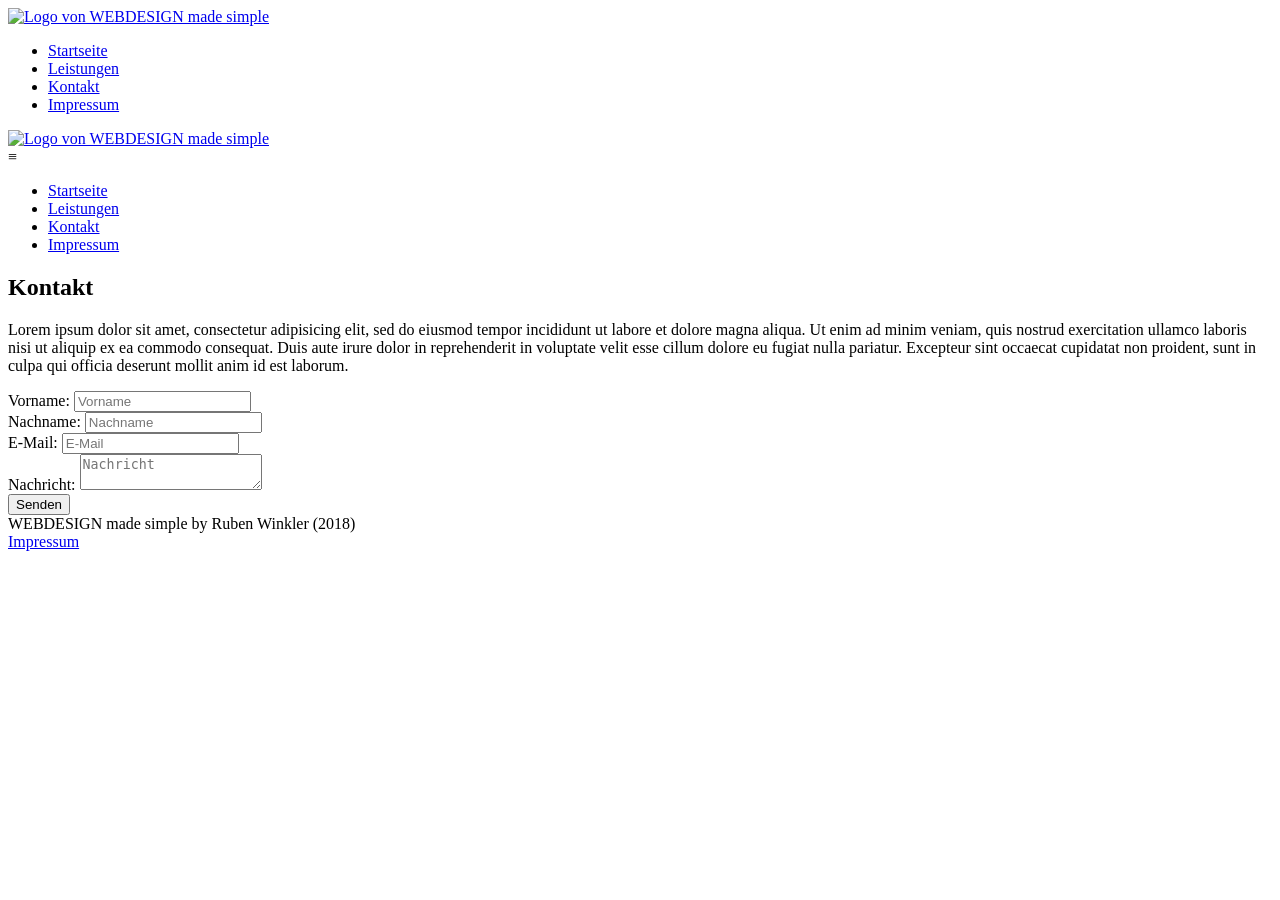
==== Kontakt.html @ a16b9e9e "Kontakt.html" ====
<!DOCTYPE html>
<html lang="de">

	<head>

		<meta charset="utf-8">
		<meta name="viewport" content="width=device-width, initial-scale=1.0">
		<title>Kontakt</title>

		<!-- FAVICONS -->
		<link rel="apple-touch-icon" sizes="180x180" href="./src/img/favicons/apple-touch-icon.png">
		<link rel="icon" type="image/png" sizes="32x32" href="./src/img/favicons/favicon-32x32.png">
		<link rel="icon" type="image/png" sizes="16x16" href="./src/img/favicons/favicon-16x16.png">
		<link rel="manifest" href="./src/img/favicons/site.webmanifest">
		<link rel="mask-icon" href="./src/img/favicons/safari-pinned-tab.svg" color="#5bbad5">
		<link rel="shortcut icon" href="./src/img/favicons/favicon.ico">
		<meta name="msapplication-TileColor" content="#f0f0f0">
		<meta name="msapplication-config" content="./src/img/favicons/browserconfig.xml">
		<meta name="theme-color" content="#ffffff">

		<!-- AUTOREN-STYLESHEET -->
		<link rel="stylesheet" type="text/css" href="./src/css/styles.min.css">

	</head>

	<body>

		<!-- NAVIGATIONSLEISTE -->

		<nav id="header-nav">

			<!-- DESKTOP-NAVIGATION -->

			<div class="container" id="desktop-nav">
				<div class="row">
					<div class="col-6">

						<a href="index.html" class="logo-link">
							<img src="./src/img/webdesign-logo.png" alt="Logo von WEBDESIGN made simple">
						</a>

						<ul>
							<li><a href="index.html">Startseite</a></li>
							<li><a href="leistungen.html">Leistungen</a></li>
							<li class="active"><a href="kontakt.html">Kontakt</a></li>
							<li><a href="impressum.html">Impressum</a></li>
						</ul>

					</div>
				</div>
			</div>

			<!-- MOBILE-NAVIGATION -->

			<div class="container" id="mobile-nav">
				<div class="row">
					<div class="col-6">

						<a href="index.html" class="logo-link">
							<img src="./src/img/webdesign-logo.png" alt="Logo von WEBDESIGN made simple">
						</a>

						<div class="clearfix" id="mobile-nav-dropdown">

							<div id="mobile-nav-button"><span>&equiv;</span></div>

							<div class="clearfix" id="mobile-nav-content">

								<ul>
									<li><a href="index.html">Startseite</a></li>
									<li><a href="leistungen.html">Leistungen</a></li>
									<li class="active"><a href="kontakt.html">Kontakt</a></li>
									<li><a href="impressum.html">Impressum</a></li>
								</ul>

							</div>

						</div>

					</div>
				</div>
			</div>

		</nav>

		<!-- HEADER-BANNER -->

		<header id="header-banner-klein"></header>

		<!-- KONTAKT-BREICH -->

		<section id="kontakt-bereich">

			<div class="container">

				<div class="row">
					<div class="col-6">
						<header class="intro-container">
							<h1>Kontakt</h1>
							<p>Lorem ipsum dolor sit amet, consectetur adipisicing elit, sed do eiusmod tempor incididunt ut labore et dolore magna aliqua. Ut enim ad minim veniam, quis nostrud exercitation ullamco laboris nisi ut aliquip ex ea commodo consequat. Duis aute irure dolor in reprehenderit in voluptate velit esse cillum dolore eu fugiat nulla pariatur. Excepteur sint occaecat cupidatat non proident, sunt in culpa qui officia deserunt mollit anim id est laborum.</p>
						</header>
					</div>
				</div>
				<form id="kontakt-formular" action="kontakt.html" method="post">
					<div class="row">
						<div class="col-3">
							<label for="vorname" class="screenreader">Vorname:</label>
							<input id="vorname" type="text" name="vorname" placeholder="Vorname">
						</div>
						<div class="col-3">
							<label for="nachname" class="screenreader">Nachname:</label>
							<input id="nachname" type="text" name="nachname" placeholder="Nachname">
						</div>
					</div>
					<div class="row">
						<div class="col-6">
							<label for="email" class="screenreader">E-Mail:</label>
							<input id="email" type="text" name="email" placeholder="E-Mail" pattern="(?:[a-z0-9!#$%&'*+\/=?^_`{|}~-]+(?:\.[a-z0-9!#$%&'*+\/=?^_`{|}~-]+)*|'(?:[\x01-\x08\x0b\x0c\x0e-\x1f\x21\x23-\x5b\x5d-\x7f]|\\[\x01-\x09\x0b\x0c\x0e-\x7f])*')@(?:(?:[a-z0-9](?:[a-z0-9-]*[a-z0-9])?\.)+[a-z0-9](?:[a-z0-9-]*[a-z0-9])?|\[(?:(?:(2(5[0-5]|[0-4][0-9])|1[0-9][0-9]|[1-9]?[0-9]))\.){3}(?:(2(5[0-5]|[0-4][0-9])|1[0-9][0-9]|[1-9]?[0-9])|[a-z0-9-]*[a-z0-9]:(?:[\x01-\x08\x0b\x0c\x0e-\x1f\x21-\x5a\x53-\x7f]|\\[\x01-\x09\x0b\x0c\x0e-\x7f])+)\])" title="Gib eine gültige E-Mail Adresse ein!">
						</div>
					</div>
					<div class="row">
						<div class="col-6">
							<label for="nachricht" class="screenreader">Nachricht:</label>
							<textarea id="nachricht" name="nachricht" placeholder="Nachricht"></textarea>
						</div>
					</div>
					<div class="row">
						<div class="col-6">
							<button id="absendenButton" class="btn-typ-3" type="submit" name="absendenButton">Senden</button>
						</div>
					</div>
				</form>

			</div>

		</section>

		<!-- FOOTER-->

		<footer id="footer">

			<div class="container">
				<div class="row">
					<div class="col-6">
						<span>WEBDESIGN made simple by Ruben Winkler (2018)</span>
						<nav id="footer-nav">
							<a href="impressum.html">Impressum</a>
						</nav>
					</div>
				</div>
			</div>

		</footer>

	</body>

</html>
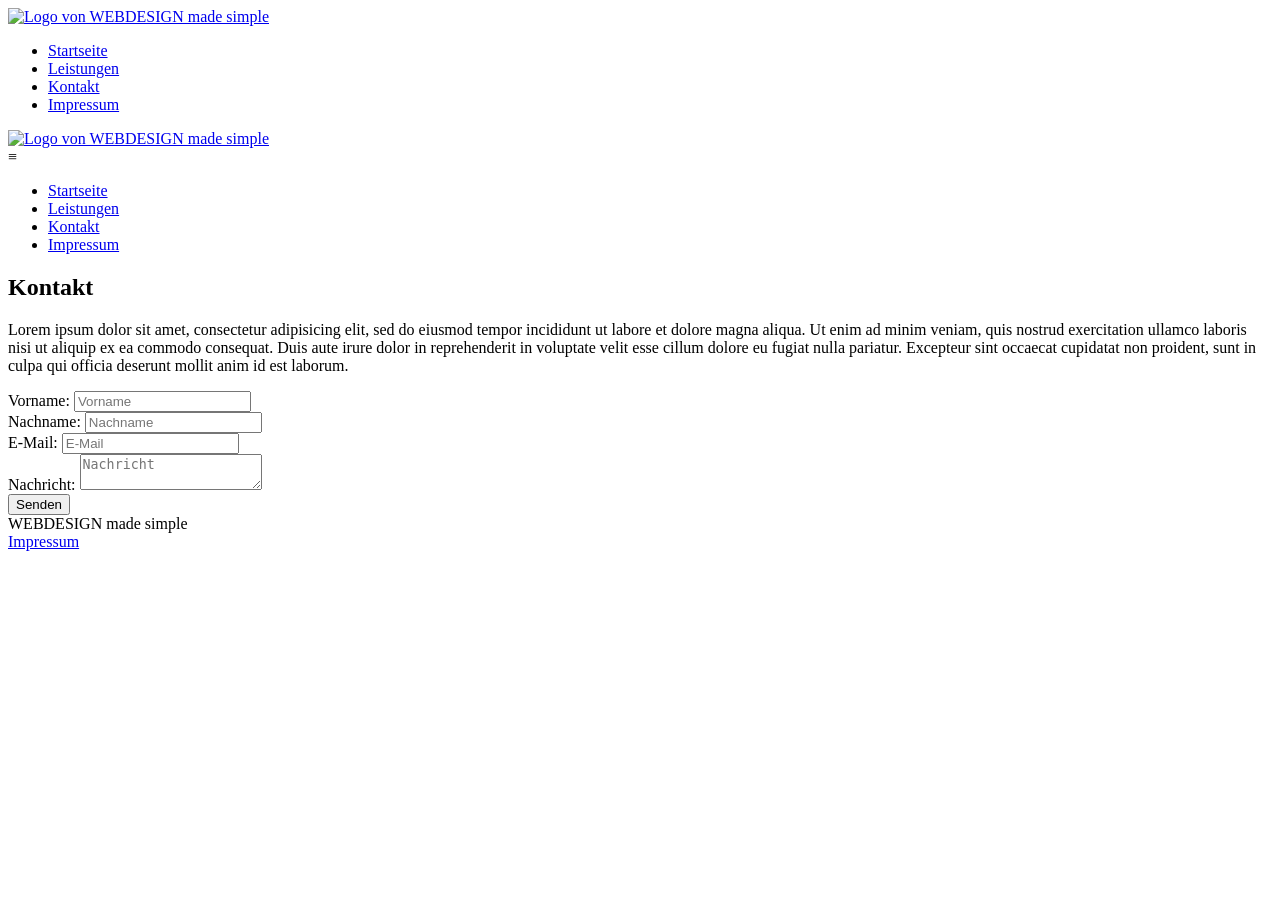
==== commit 1b5ce95f: "Update Kontakt.html" ====
--- a/Kontakt.html
+++ b/Kontakt.html
@@ -142,7 +142,7 @@
 			<div class="container">
 				<div class="row">
 					<div class="col-6">
-						<span>WEBDESIGN made simple by Ruben Winkler (2018)</span>
+						<span>WEBDESIGN made simple</span>
 						<nav id="footer-nav">
 							<a href="impressum.html">Impressum</a>
 						</nav>
